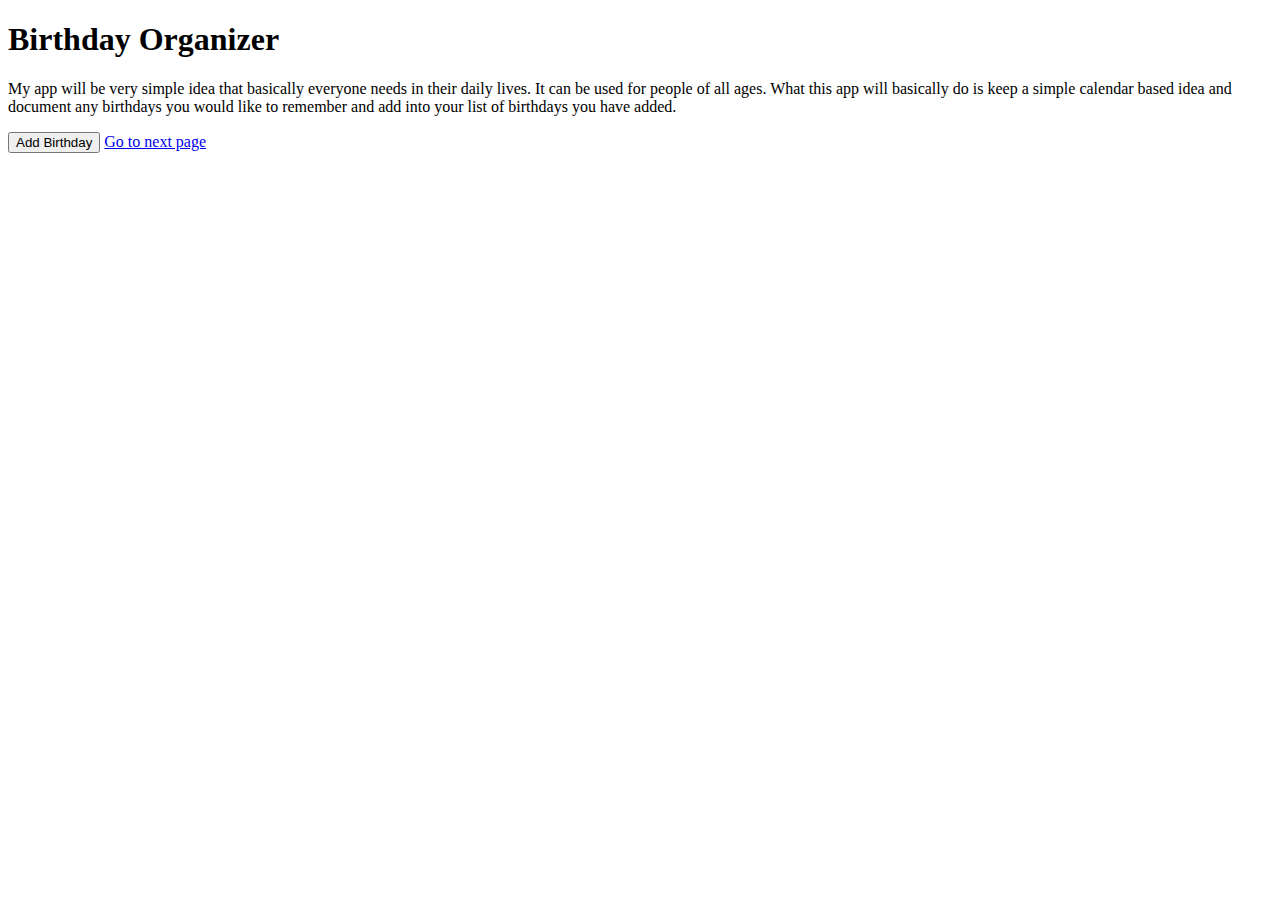
==== index.html @ 22cbe97a "Adding more files to repo." ====
<!DOCTYPE html>
<!-- Alec Shallenberger-->
<!-- Project 1-->
<!-- Term 1303-->
<!-- March 7, 2013-->
<html>
	<head>
		<meta charset="utf-8" />
		<!-- Document Title -->
		<title>Birthday App</title>
	</head>
	<body>
		<!-- My app Header -->
		<h1>Birthday Organizer</h1>
	
		<!-- My app description -->
		<p>My app will be very simple idea that basically everyone needs in their daily lives. It can be used for people of all ages. 		What this app will basically do is keep a simple calendar based idea and document any birthdays you would like to remember and 		add into your list of birthdays you have added.</p>
	
		<!-- My Call To Action -->
		<Input type="submit" value="Add Birthday"/>
		<a href="additem.html">Go to next page</a>
	</body>	
</html>
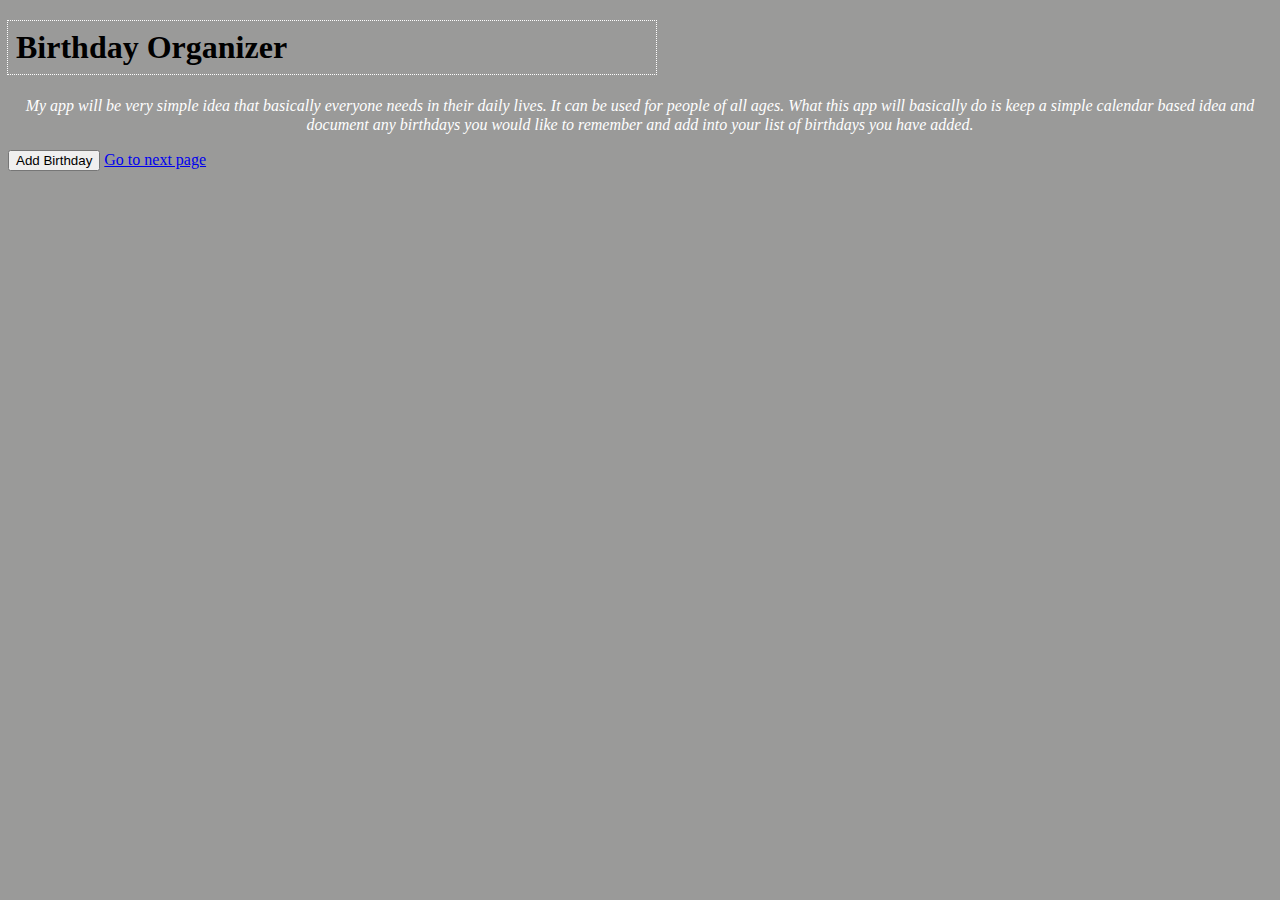
==== commit 90a25f18: "Adding information to files and saving." ====
--- a/index.html
+++ b/index.html
@@ -8,6 +8,7 @@
 		<meta charset="utf-8" />
 		<!-- Document Title -->
 		<title>Birthday App</title>
+		<link href="styles.css" rel="stylesheet" />
 	</head>
 	<body>
 		<!-- My app Header -->
@@ -17,7 +18,7 @@
 		<p>My app will be very simple idea that basically everyone needs in their daily lives. It can be used for people of all ages. 		What this app will basically do is keep a simple calendar based idea and document any birthdays you would like to remember and 		add into your list of birthdays you have added.</p>
 	
 		<!-- My Call To Action -->
-		<Input type="submit" value="Add Birthday"/>
+		<Input type="submit" value="Add Birthday"></Input>
 		<a href="additem.html">Go to next page</a>
 	</body>	
 </html>
--- a/styles.css
+++ b/styles.css
@@ -0,0 +1,54 @@
+/* Alec Shallenberger */
+/* March 13, 2013 */
+/* Term 1303 */
+/* VFW_Project2 */
+
+body {
+	background: #9a9a99;
+}
+
+h1 {
+	color: black; 
+	outline: 1px dotted white;
+	padding: 8px;
+	width: 50%;
+	font-weight: bold;
+}
+
+p {
+	color: white;
+	font-family: "Times new roman" Arial sans-serif;
+	font-style: italic;
+	font-size: 16px;
+	text-align: center; 
+	line-height: 1.2em;
+}
+
+label {
+	display: block;
+	font-family: Arial;
+	font-size: 14px;
+}
+
+legend {
+	font-weight: bold;
+	color: black; 
+	font-size: 20px;
+	border: 1.5px dashed gray;
+}
+
+fieldset {
+	background: white;
+}
+
+li {
+	font-family: sans-serif;
+	font-style: italic;
+}
+
+
+
+
+
+
+
